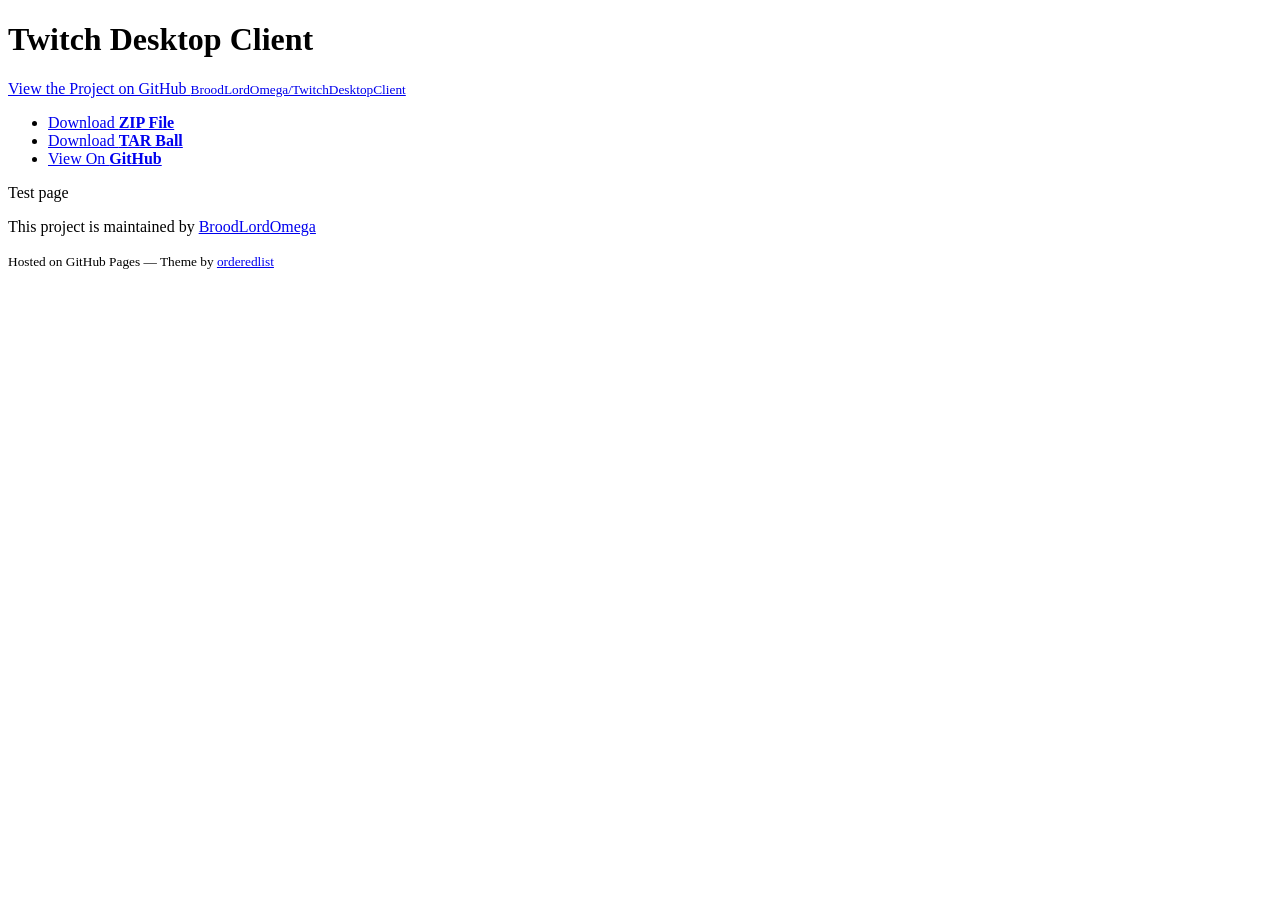
==== index.html @ b1209177 "Create gh-pages branch via GitHub" ====
<!doctype html>
<html>
  <head>
    <meta charset="utf-8">
    <meta http-equiv="X-UA-Compatible" content="chrome=1">
    <title>Twitch Desktop Client by BroodLordOmega</title>

    <link rel="stylesheet" href="stylesheets/styles.css">
    <link rel="stylesheet" href="stylesheets/github-light.css">
    <meta name="viewport" content="width=device-width, initial-scale=1, user-scalable=no">
    <!--[if lt IE 9]>
    <script src="//html5shiv.googlecode.com/svn/trunk/html5.js"></script>
    <![endif]-->
  </head>
  <body>
    <div class="wrapper">
      <header>
        <h1>Twitch Desktop Client</h1>
        <p></p>

        <p class="view"><a href="https://github.com/BroodLordOmega/TwitchDesktopClient">View the Project on GitHub <small>BroodLordOmega/TwitchDesktopClient</small></a></p>


        <ul>
          <li><a href="https://github.com/BroodLordOmega/TwitchDesktopClient/zipball/master">Download <strong>ZIP File</strong></a></li>
          <li><a href="https://github.com/BroodLordOmega/TwitchDesktopClient/tarball/master">Download <strong>TAR Ball</strong></a></li>
          <li><a href="https://github.com/BroodLordOmega/TwitchDesktopClient">View On <strong>GitHub</strong></a></li>
        </ul>
      </header>
      <section>
        <p>Test page</p>
      </section>
      <footer>
        <p>This project is maintained by <a href="https://github.com/BroodLordOmega">BroodLordOmega</a></p>
        <p><small>Hosted on GitHub Pages &mdash; Theme by <a href="https://github.com/orderedlist">orderedlist</a></small></p>
      </footer>
    </div>
    <script src="javascripts/scale.fix.js"></script>
    
  </body>
</html>
---- stylesheets/github-light.css ----
/*
   Copyright 2014 GitHub Inc.

   Licensed under the Apache License, Version 2.0 (the "License");
   you may not use this file except in compliance with the License.
   You may obtain a copy of the License at

       http://www.apache.org/licenses/LICENSE-2.0

   Unless required by applicable law or agreed to in writing, software
   distributed under the License is distributed on an "AS IS" BASIS,
   WITHOUT WARRANTIES OR CONDITIONS OF ANY KIND, either express or implied.
   See the License for the specific language governing permissions and
   limitations under the License.

*/

.pl-c /* comment */ {
  color: #969896;
}

.pl-c1      /* constant, markup.raw, meta.diff.header, meta.module-reference, meta.property-name, support, support.constant, support.variable, variable.other.constant */,
.pl-s .pl-v /* string variable */ {
  color: #0086b3;
}

.pl-e  /* entity */,
.pl-en /* entity.name */ {
  color: #795da3;
}

.pl-s .pl-s1 /* string source */,
.pl-smi      /* storage.modifier.import, storage.modifier.package, storage.type.java, variable.other, variable.parameter.function */ {
  color: #333;
}

.pl-ent /* entity.name.tag */ {
  color: #63a35c;
}

.pl-k /* keyword, storage, storage.type */ {
  color: #a71d5d;
}

.pl-pds              /* punctuation.definition.string, string.regexp.character-class */,
.pl-s                /* string */,
.pl-s .pl-pse .pl-s1 /* string punctuation.section.embedded source */,
.pl-sr               /* string.regexp */,
.pl-sr .pl-cce       /* string.regexp constant.character.escape */,
.pl-sr .pl-sra       /* string.regexp string.regexp.arbitrary-repitition */,
.pl-sr .pl-sre       /* string.regexp source.ruby.embedded */ {
  color: #183691;
}

.pl-v /* variable */ {
  color: #ed6a43;
}

.pl-id /* invalid.deprecated */ {
  color: #b52a1d;
}

.pl-ii /* invalid.illegal */ {
  background-color: #b52a1d;
  color: #f8f8f8;
}

.pl-sr .pl-cce /* string.regexp constant.character.escape */ {
  color: #63a35c;
  font-weight: bold;
}

.pl-ml /* markup.list */ {
  color: #693a17;
}

.pl-mh        /* markup.heading */,
.pl-mh .pl-en /* markup.heading entity.name */,
.pl-ms        /* meta.separator */ {
  color: #1d3e81;
  font-weight: bold;
}

.pl-mq /* markup.quote */ {
  color: #008080;
}

.pl-mi /* markup.italic */ {
  color: #333;
  font-style: italic;
}

.pl-mb /* markup.bold */ {
  color: #333;
  font-weight: bold;
}

.pl-md /* markup.deleted, meta.diff.header.from-file */ {
  background-color: #ffecec;
  color: #bd2c00;
}

.pl-mi1 /* markup.inserted, meta.diff.header.to-file */ {
  background-color: #eaffea;
  color: #55a532;
}

.pl-mdr /* meta.diff.range */ {
  color: #795da3;
  font-weight: bold;
}

.pl-mo /* meta.output */ {
  color: #1d3e81;
}
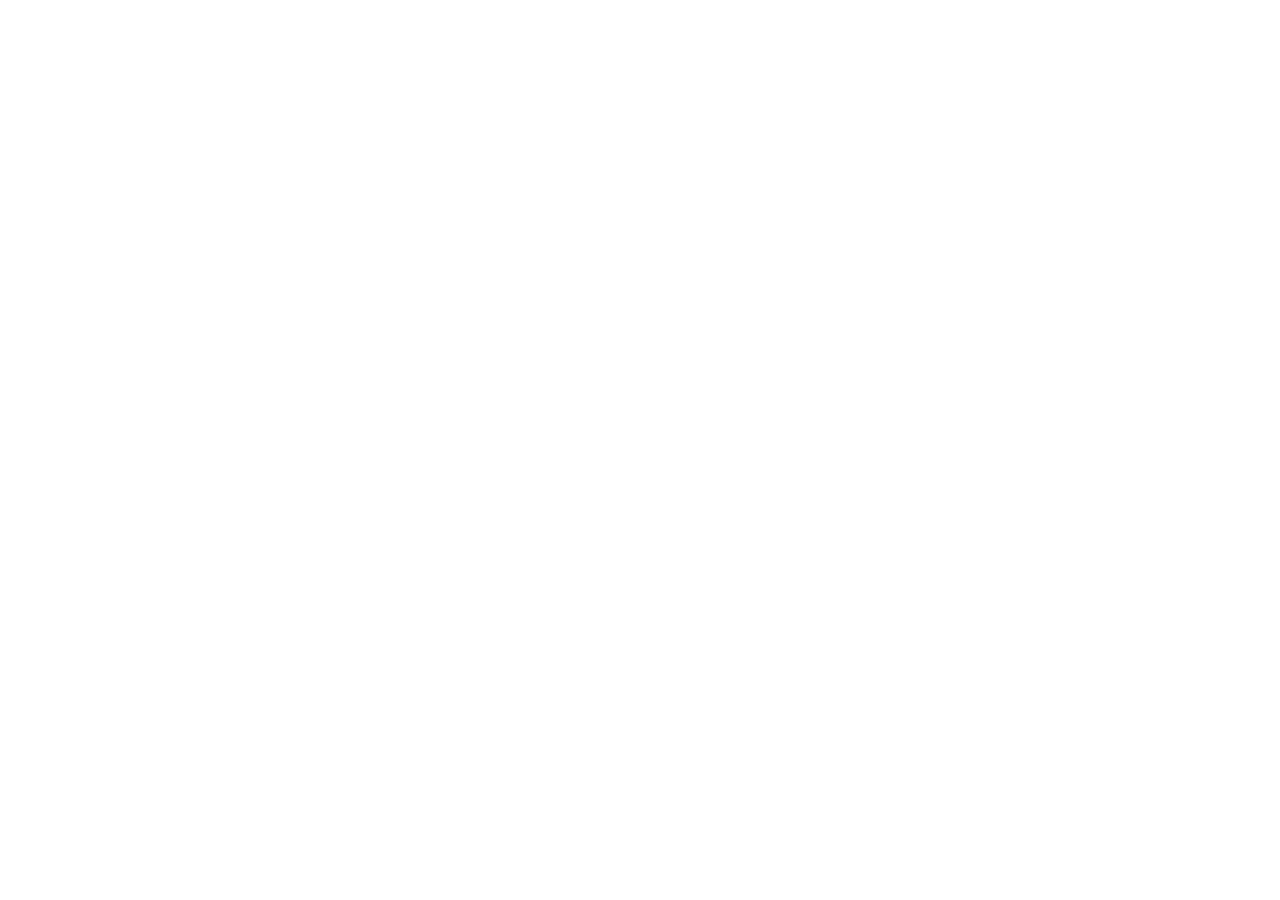
==== commit 4b0c1ef2: "Update index.html" ====
--- a/index.html
+++ b/index.html
@@ -13,29 +13,6 @@
     <![endif]-->
   </head>
   <body>
-    <div class="wrapper">
-      <header>
-        <h1>Twitch Desktop Client</h1>
-        <p></p>
-
-        <p class="view"><a href="https://github.com/BroodLordOmega/TwitchDesktopClient">View the Project on GitHub <small>BroodLordOmega/TwitchDesktopClient</small></a></p>
-
-
-        <ul>
-          <li><a href="https://github.com/BroodLordOmega/TwitchDesktopClient/zipball/master">Download <strong>ZIP File</strong></a></li>
-          <li><a href="https://github.com/BroodLordOmega/TwitchDesktopClient/tarball/master">Download <strong>TAR Ball</strong></a></li>
-          <li><a href="https://github.com/BroodLordOmega/TwitchDesktopClient">View On <strong>GitHub</strong></a></li>
-        </ul>
-      </header>
-      <section>
-        <p>Test page</p>
-      </section>
-      <footer>
-        <p>This project is maintained by <a href="https://github.com/BroodLordOmega">BroodLordOmega</a></p>
-        <p><small>Hosted on GitHub Pages &mdash; Theme by <a href="https://github.com/orderedlist">orderedlist</a></small></p>
-      </footer>
-    </div>
     <script src="javascripts/scale.fix.js"></script>
-    
   </body>
 </html>
